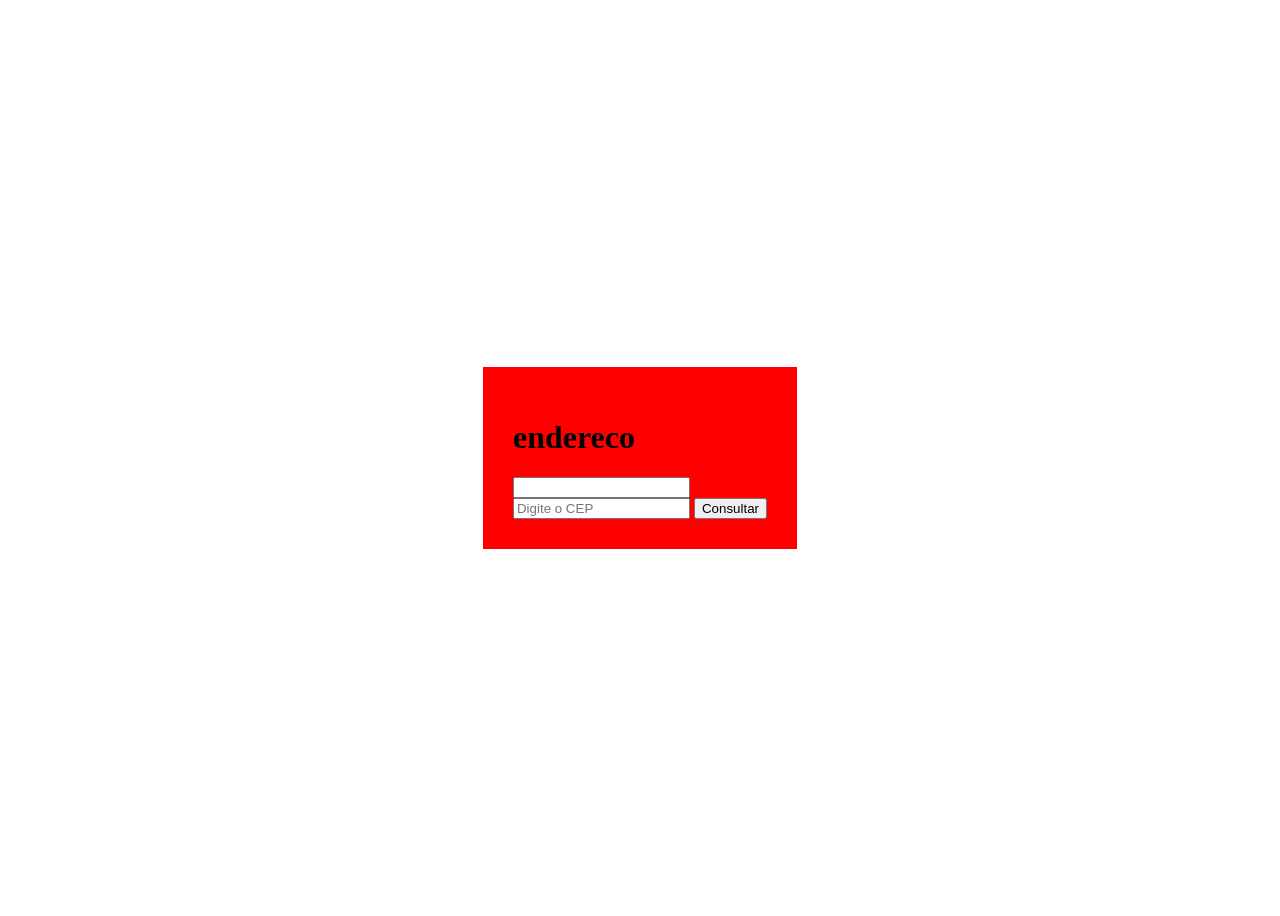
==== index.html @ beb70f8e "initial commit" ====
<!DOCTYPE html>
<html lang="pt-BR">
<head>
    <meta charset="UTF-8">
    <meta name="viewport" content="width=device-width, initial-scale=1.0">
    <title>Consulta de CEP</title>
    <link rel="stylesheet" href="./style.css">
</head>
<body>
    <div class="cardCenter">
        <div>
            <h1>endereco</h1>
            <input id="inputEndereco">
            <br>
            <input type="text" id="inputCEP" placeholder="Digite o CEP">
            <button onclick="pesquisarCep()">Consultar</button>
        </div>
    </div>
</body>
<script src="script.js"></script>

</html>
---- style.css ----
body {
    height: 100vh;
    display: flex;
    align-items: center;
    justify-content: center;
}


.cardCenter{
    display: flex;
    flex-direction: row;
    width: fit-content;
    height: fit-content;
    padding: 30px;
    background-color: red;
}
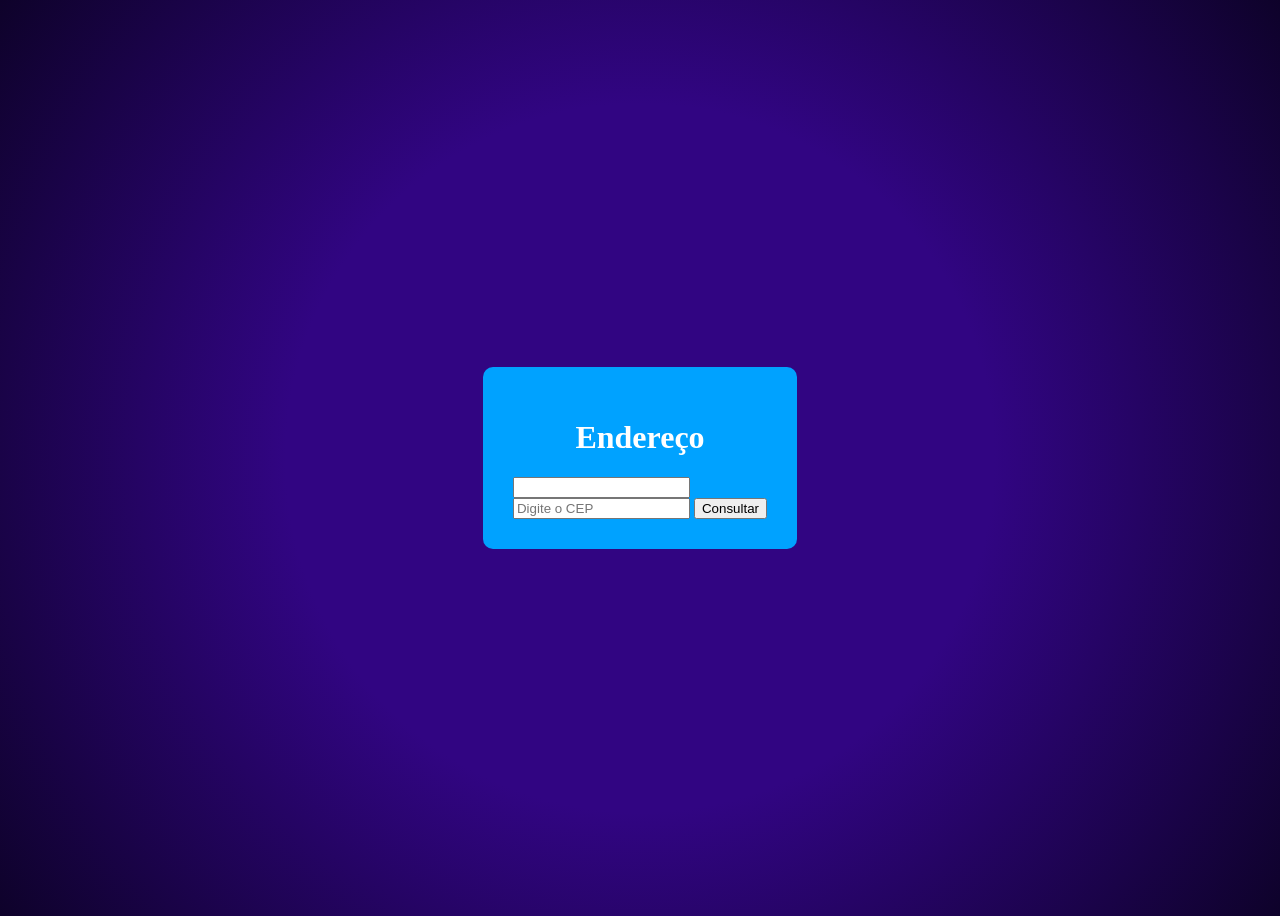
==== commit 0b3eab31: "minor changes" ====
--- a/index.html
+++ b/index.html
@@ -9,7 +9,7 @@
 <body>
     <div class="cardCenter">
         <div>
-            <h1>endereco</h1>
+            <h1 class="titulo">Endereço</h1>
             <input id="inputEndereco">
             <br>
             <input type="text" id="inputCEP" placeholder="Digite o CEP">
@@ -17,6 +17,6 @@
         </div>
     </div>
 </body>
-<script src="script.js"></script>
+<script src="main.js"></script>
 
 </html>
--- a/style.css
+++ b/style.css
@@ -3,6 +3,7 @@
     display: flex;
     align-items: center;
     justify-content: center;
+    background: radial-gradient(circle, rgba(49, 5, 130, 1) 45%, rgba(14, 2, 42, 1) 100%);
 }
 
 
@@ -12,5 +13,11 @@
     width: fit-content;
     height: fit-content;
     padding: 30px;
-    background-color: red;
+    color: white;
+    background-color: rgb(0, 162, 255);
+    border-radius: 10px;
+}
+
+.titulo {
+    text-align: center;
 }
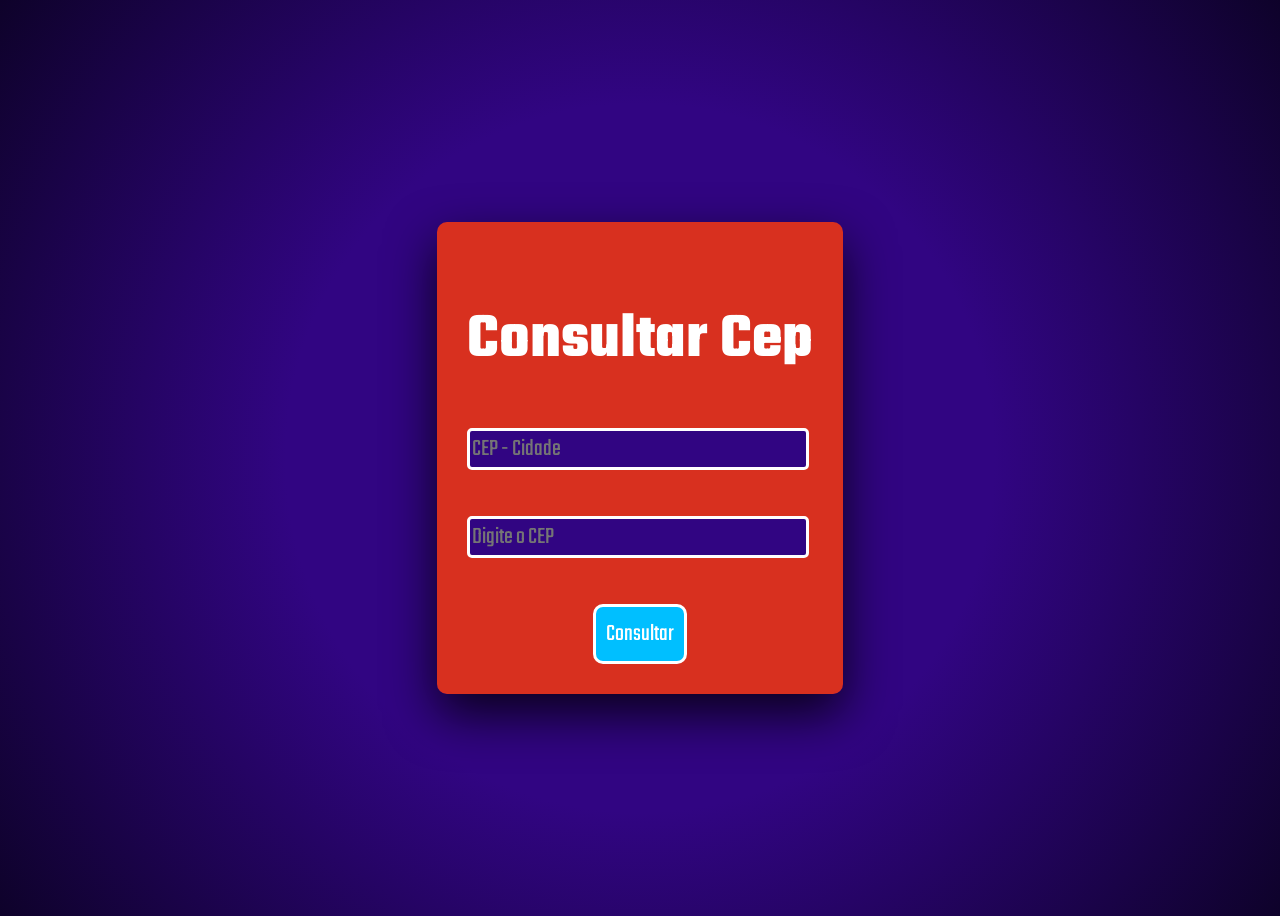
==== commit 09805c00: "styles" ====
--- a/index.html
+++ b/index.html
@@ -5,15 +5,25 @@
     <meta name="viewport" content="width=device-width, initial-scale=1.0">
     <title>Consulta de CEP</title>
     <link rel="stylesheet" href="./style.css">
+    <link rel="preconnect" href="https://fonts.googleapis.com">
+    <link rel="preconnect" href="https://fonts.gstatic.com" crossorigin>
+    <link href="https://fonts.googleapis.com/css2?family=Teko:wght@300..700&display=swap" rel="stylesheet">
 </head>
 <body>
     <div class="cardCenter">
         <div>
-            <h1 class="titulo">Endereço</h1>
-            <input id="inputEndereco">
-            <br>
-            <input type="text" id="inputCEP" placeholder="Digite o CEP">
-            <button onclick="pesquisarCep()">Consultar</button>
+            <div class="title">
+                <h1 class="titulo">Consultar Cep</h1>
+            </div>
+            <div>
+                <input class="input" id="inputEndereco" placeholder="CEP - Cidade">
+                <br>
+                <input class="input" type="text" id="inputCEP" placeholder="Digite o CEP">
+                <br>
+            </div>
+            <div class="button">
+                <button id="buttonSend" onclick="pesquisarCep()">Consultar</button>
+            </div>
         </div>
     </div>
 </body>
--- a/style.css
+++ b/style.css
@@ -3,6 +3,9 @@
     display: flex;
     align-items: center;
     justify-content: center;
+    font-family: "Teko", sans-serif;
+    font-style: normal;
+    font-size: 2rem;
     background: radial-gradient(circle, rgba(49, 5, 130, 1) 45%, rgba(14, 2, 42, 1) 100%);
 }
 
@@ -14,10 +17,45 @@
     height: fit-content;
     padding: 30px;
     color: white;
-    background-color: rgb(0, 162, 255);
+    background-color: #ee3514e3;
     border-radius: 10px;
+    box-shadow: 0 20px 50px rgba(0,0,0,0.8);
 }
 
 .titulo {
     text-align: center;
+}
+
+.button {
+    text-align: center;
+}
+
+#buttonSend{
+    padding: 10px;
+    background-color: deepskyblue;
+    border-radius: 10px;
+    font-family: "Teko", sans-serif;
+    font-style: normal;
+    font-size: 1.5rem;
+    color: white;
+    border: 3px solid white;
+}
+
+#inputEndereco {
+    background-color: rgba(49, 5, 130, 1);
+    display: block;
+    border: 3px solid white;
+    border-radius: 5px;
+}
+
+.input {
+    font-family: "Teko", sans-serif;
+    font-style: normal;
+    font-size: 1.5rem;
+    background-color: rgba(49, 5, 130, 1);
+    width: 96%;
+    display: block;
+    border: 3px solid white;
+    border-radius: 5px; 
+    color: white;
 }
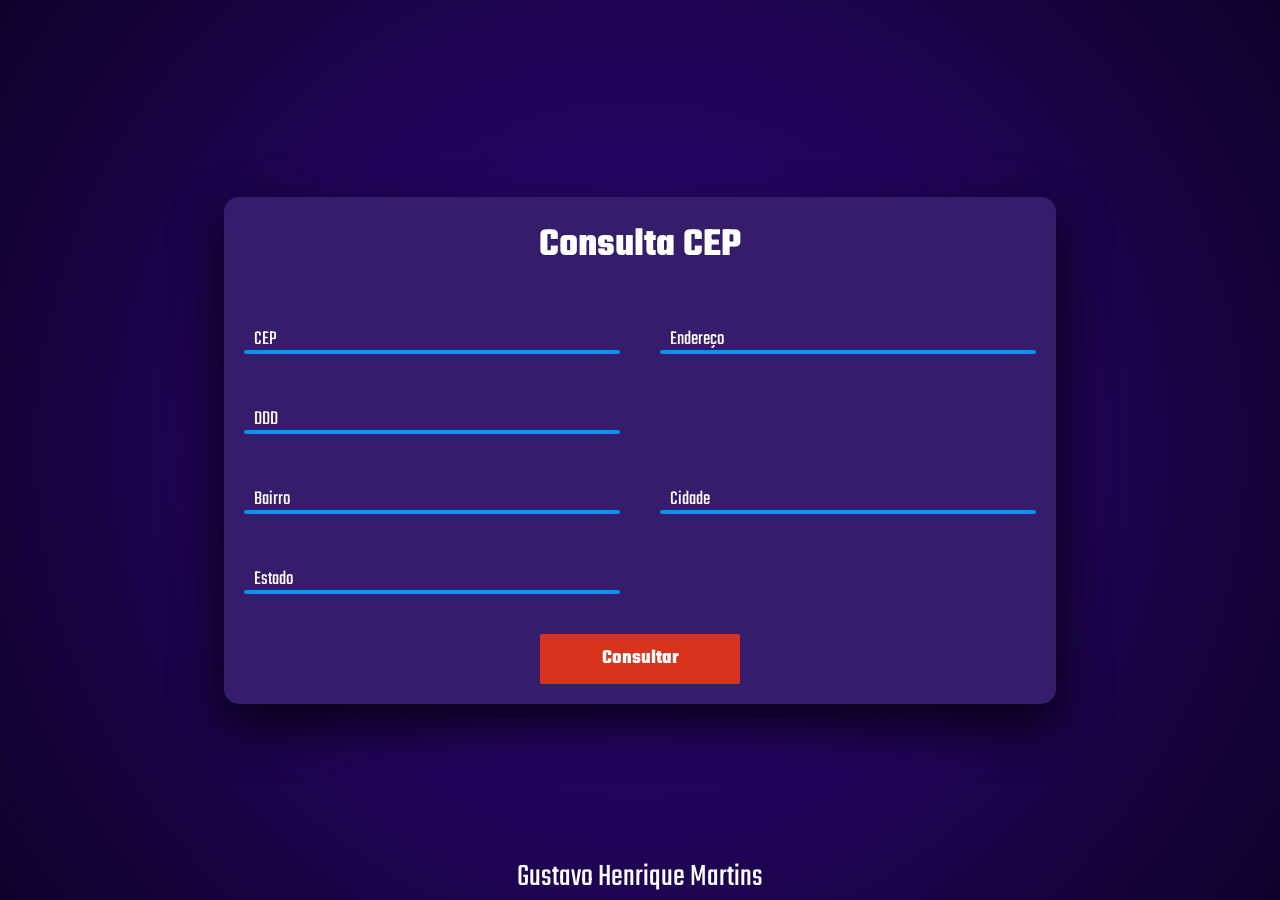
==== commit bafeee7d: "Adjustments in the looks" ====
--- a/index.html
+++ b/index.html
@@ -1,32 +1,52 @@
 <!DOCTYPE html>
-<html lang="pt-BR">
+<html lang="pt-br">
 <head>
     <meta charset="UTF-8">
     <meta name="viewport" content="width=device-width, initial-scale=1.0">
-    <title>Consulta de CEP</title>
-    <link rel="stylesheet" href="./style.css">
+    <link rel="stylesheet" href=".\style.css">
     <link rel="preconnect" href="https://fonts.googleapis.com">
     <link rel="preconnect" href="https://fonts.gstatic.com" crossorigin>
     <link href="https://fonts.googleapis.com/css2?family=Teko:wght@300..700&display=swap" rel="stylesheet">
+    <script src="index.js" type="module" defer></script>
+    <title>Consulta CEP</title>
 </head>
 <body>
-    <div class="cardCenter">
-        <div>
-            <div class="title">
-                <h1 class="titulo">Consultar Cep</h1>
+    <main class="container">
+        <h1 class="title">Consulta CEP</h1>
+        <div class="row">
+            <div class="inputbox">
+                <input type="text" id="cep"  required>
+                <label for="cep">CEP</label>
             </div>
-            <div>
-                <input class="input" id="inputEndereco" placeholder="CEP - Cidade">
-                <br>
-                <input class="input" type="text" id="inputCEP" placeholder="Digite o CEP">
-                <br>
+            <div class="inputbox">
+                <input type="text" id="endereco"  required>
+                <label for="endereco">Endereço</label>
             </div>
-            <div class="button">
-                <button id="buttonSend" onclick="pesquisarCep()">Consultar</button>
+            <div class="inputbox">
+                <input type="text" id="numero"  required>
+                <label for="numero">DDD</label>
             </div>
         </div>
-    </div>
+        <div class="row">
+            <div class="inputbox">
+                <input type="text" id="bairro"  required>
+                <label for="bairro">Bairro</label>
+            </div>
+            <div class="inputbox">
+                <input type="text" id="cidade"  required>
+                <label for="cidade">Cidade</label>
+            </div>
+            <div class="inputbox">
+                <input type="text" id="estado"  required>
+                <label for="estado">Estado</label>
+            </div>
+        </div>
+        <div class="row">
+            <button id="btn">Consultar</button>
+        </div>
+    </main>
+    <footer>
+        Gustavo Henrique Martins
+    </footer>
 </body>
-<script src="main.js"></script>
-
 </html>
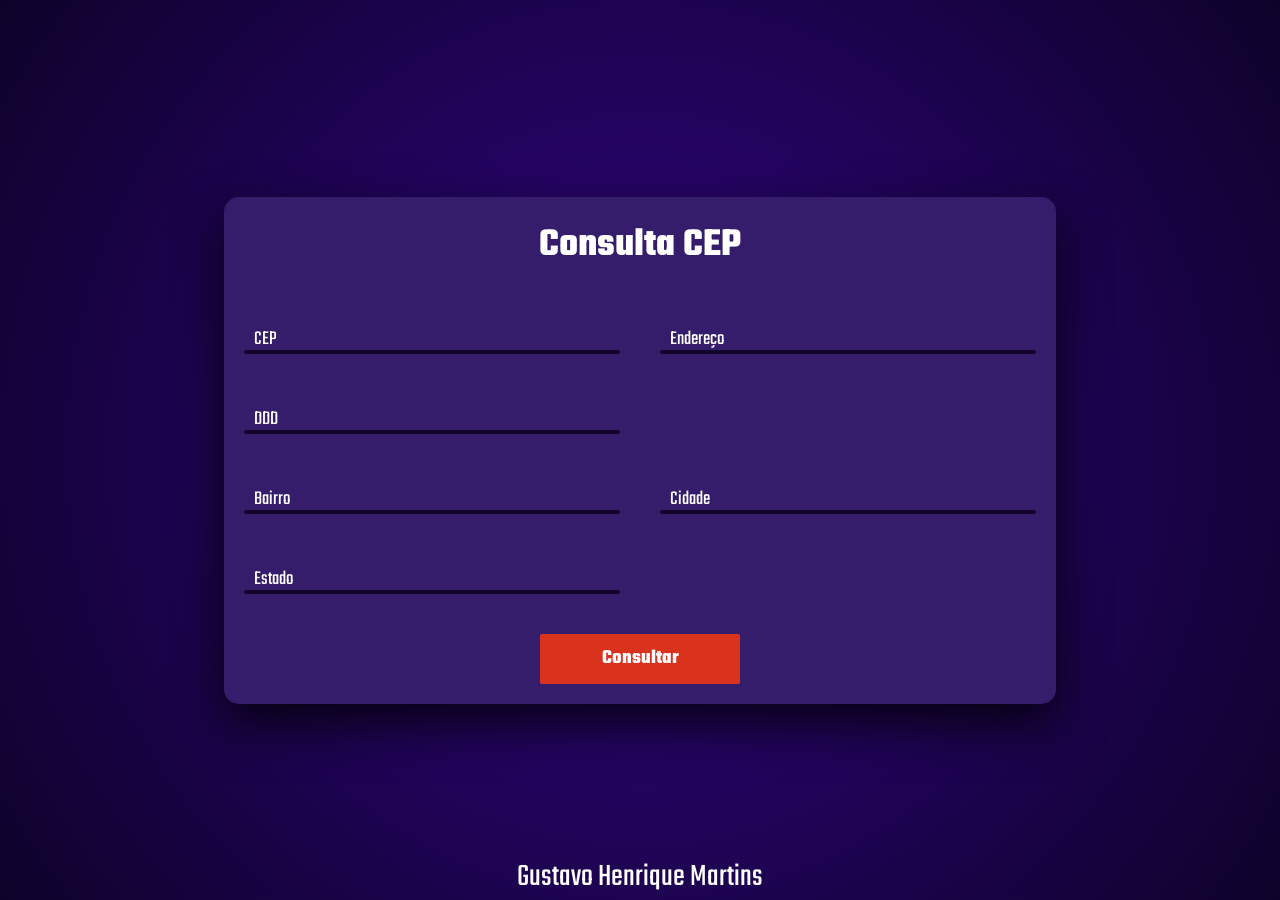
==== commit ee287112: "Functions to return data from api" ====
--- a/index.html
+++ b/index.html
@@ -7,7 +7,6 @@
     <link rel="preconnect" href="https://fonts.googleapis.com">
     <link rel="preconnect" href="https://fonts.gstatic.com" crossorigin>
     <link href="https://fonts.googleapis.com/css2?family=Teko:wght@300..700&display=swap" rel="stylesheet">
-    <script src="index.js" type="module" defer></script>
     <title>Consulta CEP</title>
 </head>
 <body>
@@ -42,9 +41,10 @@
             </div>
         </div>
         <div class="row">
-            <button id="btn">Consultar</button>
+            <button id="btn" onclick="pesquisarCep()">Consultar</button>
         </div>
     </main>
+    <script src="main.js"></script>
     <footer>
         Gustavo Henrique Martins
     </footer>
